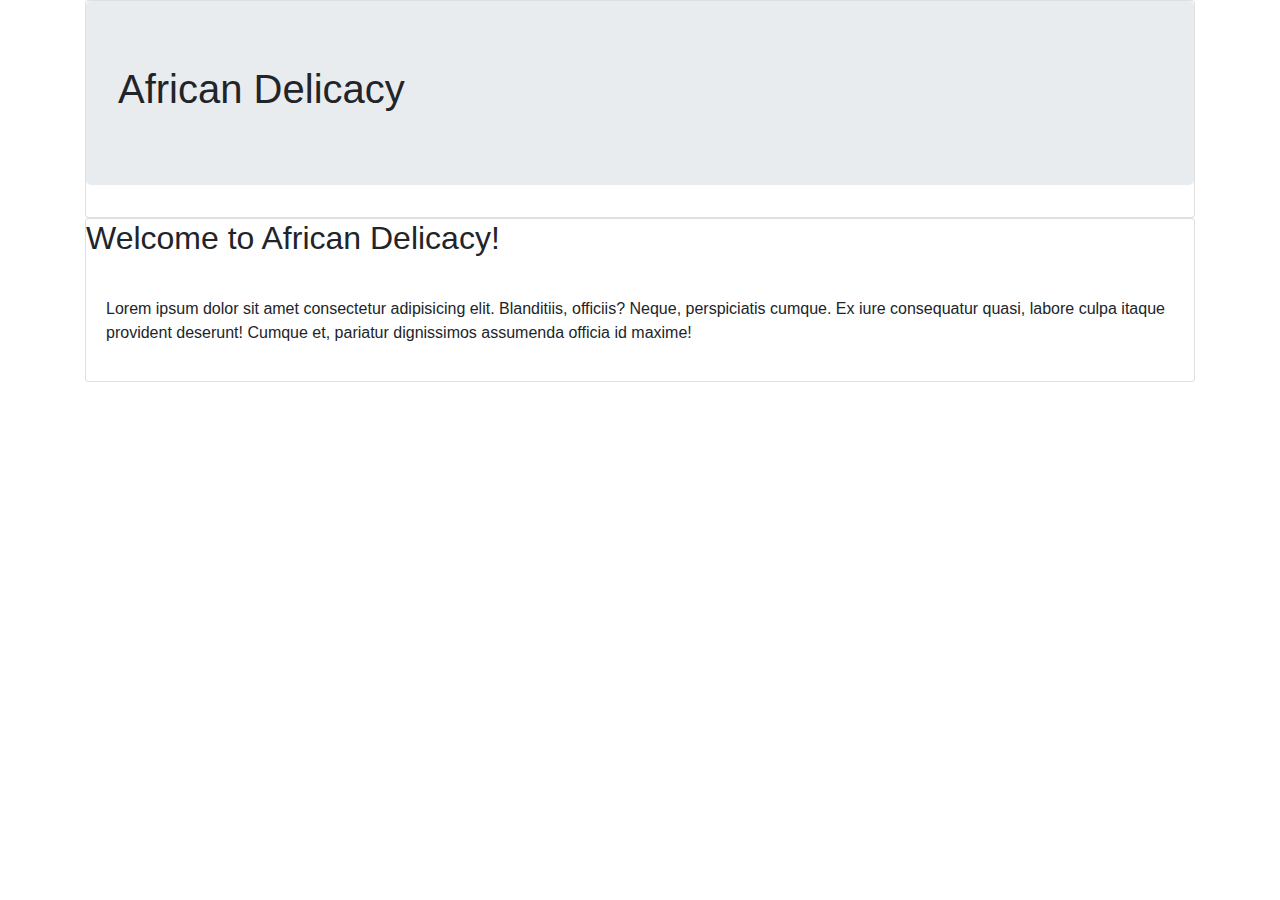
==== index.html @ 54b4cb66 "added card-body and its content" ====
<!DOCTYPE html>
<html>

    <head>
        <meta charset="UFT-8">
        <title>Catering Website</title>
        <link rel="stylesheet" href="css/bootstrap.css" type="text/css">
        <link rel="stylesheet" href="css/styles.css" type="text/css">
    </head>

    <body>

        <div class="container">

            <div class="card">

                <div class="jumbotron">
                    <h1>African Delicacy</h1>
                </div>
            </div>

            <div class="card">
                
                <div class="card-title">
                    <h2>Welcome to African Delicacy!</h2>
                </div>
                <div class="card-body">
                    <p>Lorem ipsum dolor sit amet consectetur adipisicing elit. Blanditiis, officiis? Neque, perspiciatis cumque. Ex iure consequatur quasi, labore culpa itaque provident deserunt! Cumque et, pariatur dignissimos assumenda officia id maxime!</p>
                </div>
            </div>
        </div>
    </body>
</html>
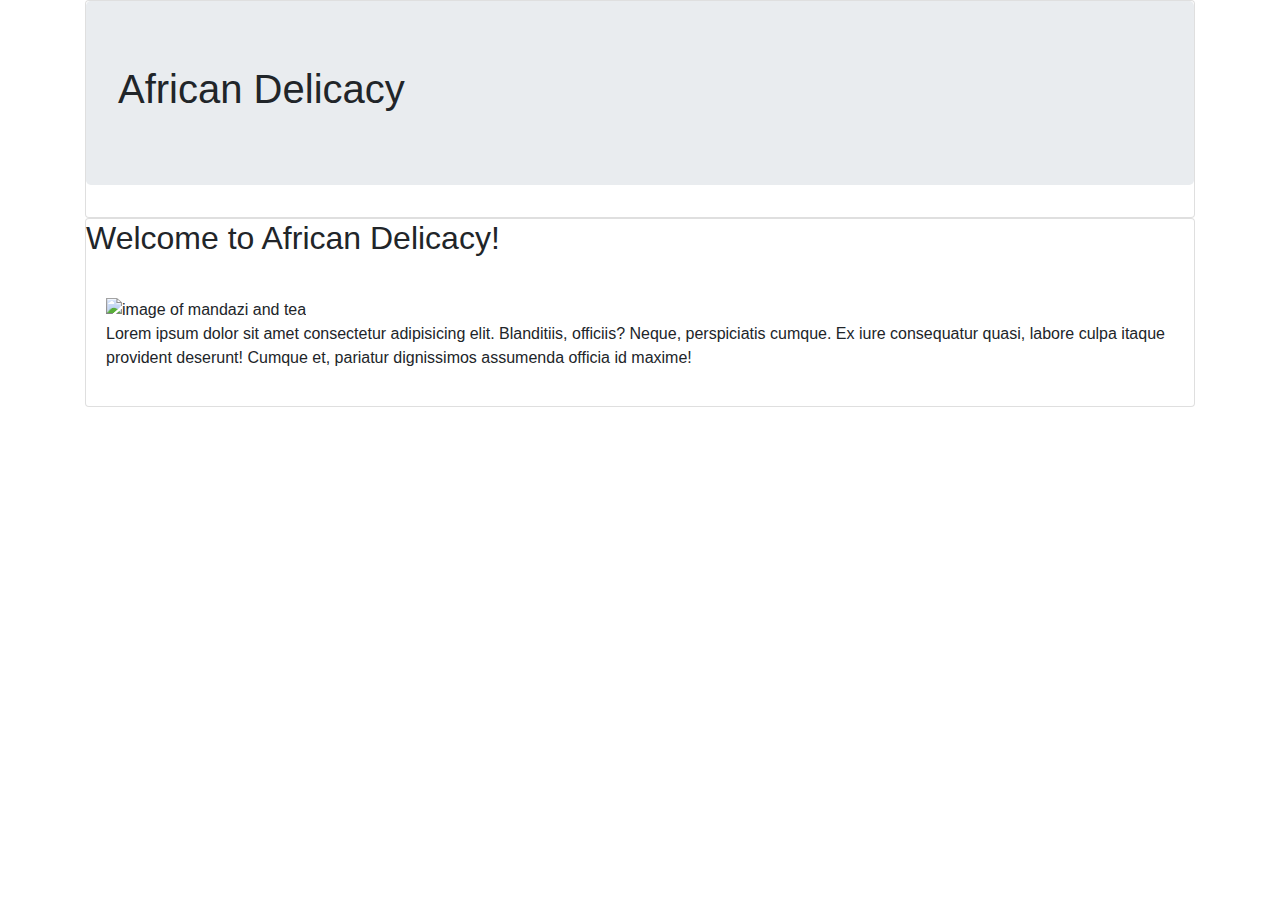
==== commit 0556c50e: "Added image to card-body" ====
--- a/index.html
+++ b/index.html
@@ -25,6 +25,7 @@
                     <h2>Welcome to African Delicacy!</h2>
                 </div>
                 <div class="card-body">
+                    <img src="https://lh3.googleusercontent.com/-5D1Ipj6N-iE/VqYi28t1QII/AAAAAAAACvc/l96qYmt_59s/s1600/Mandazi-with-Chai.jpg" alt="image of mandazi and tea">
                     <p>Lorem ipsum dolor sit amet consectetur adipisicing elit. Blanditiis, officiis? Neque, perspiciatis cumque. Ex iure consequatur quasi, labore culpa itaque provident deserunt! Cumque et, pariatur dignissimos assumenda officia id maxime!</p>
                 </div>
             </div>
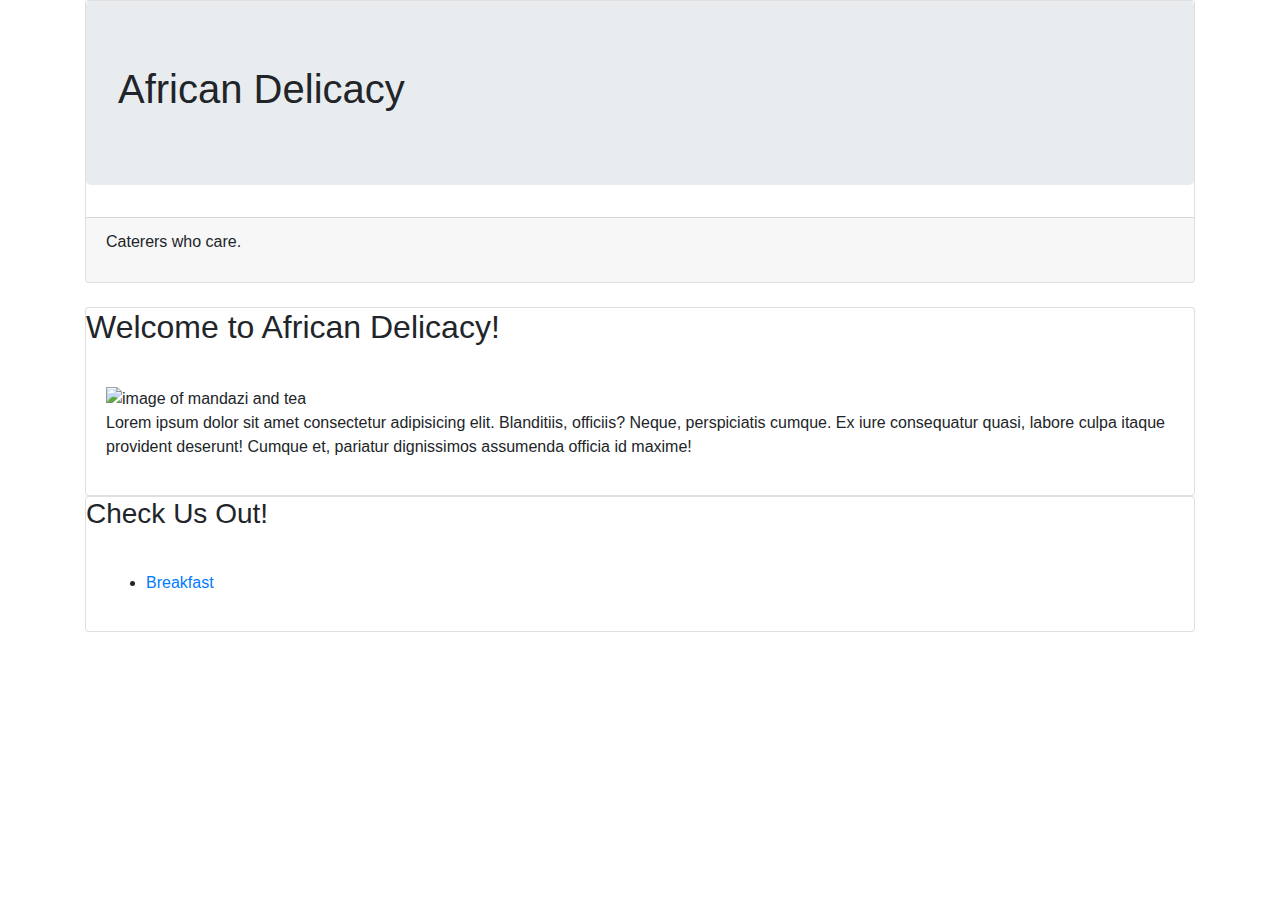
==== commit 9014f7ce: "Added new card with links to other webpages" ====
--- a/index.html
+++ b/index.html
@@ -17,7 +17,12 @@
                 <div class="jumbotron">
                     <h1>African Delicacy</h1>
                 </div>
+                <div class="card-footer">
+                    <p>Caterers who care.</p>
+                </div>
             </div>
+
+            <br>
 
             <div class="card">
                 
@@ -29,6 +34,20 @@
                     <p>Lorem ipsum dolor sit amet consectetur adipisicing elit. Blanditiis, officiis? Neque, perspiciatis cumque. Ex iure consequatur quasi, labore culpa itaque provident deserunt! Cumque et, pariatur dignissimos assumenda officia id maxime!</p>
                 </div>
             </div>
+
+            <div class="card">
+                
+                <div class="card-title">
+                    <h3>Check Us Out!</h3>
+                </div>
+                <div class="card-body">
+                    <ul>
+                        <li><a href="breakfast.html">Breakfast</a></li>
+                        <!--add link to Lunch page-->
+                        <!--add link to Dinner Page-->
+                    </ul>
+                </div>
+            </div>
         </div>
     </body>
 </html>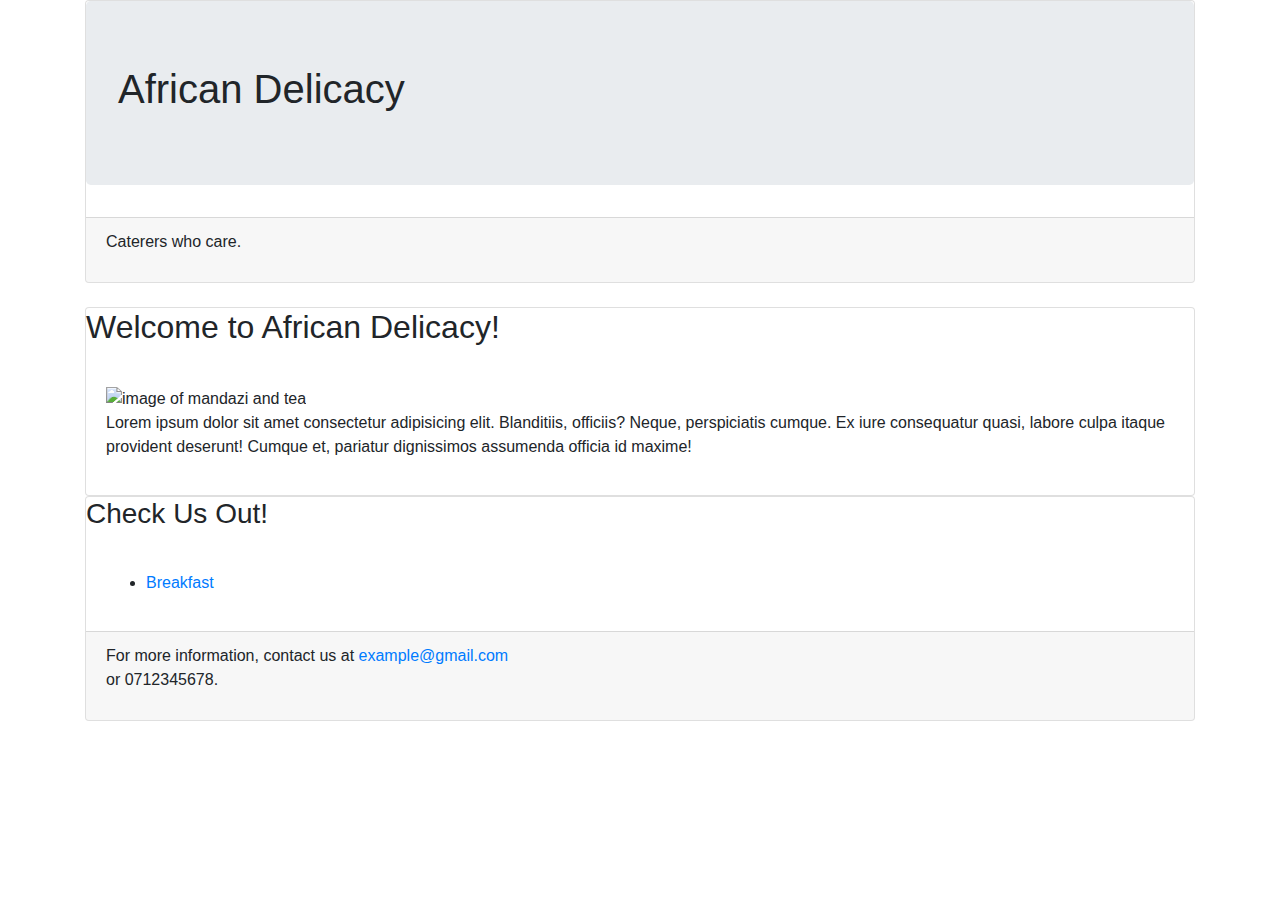
==== commit 54823702: "added contact information below links to webpages" ====
--- a/index.html
+++ b/index.html
@@ -47,6 +47,10 @@
                         <!--add link to Dinner Page-->
                     </ul>
                 </div>
+                <div class="card-footer">
+                    <p>For more information, contact us at <a href="#">example@gmail.com</a> <br>
+                    or 0712345678.</p>
+                </div>
             </div>
         </div>
     </body>
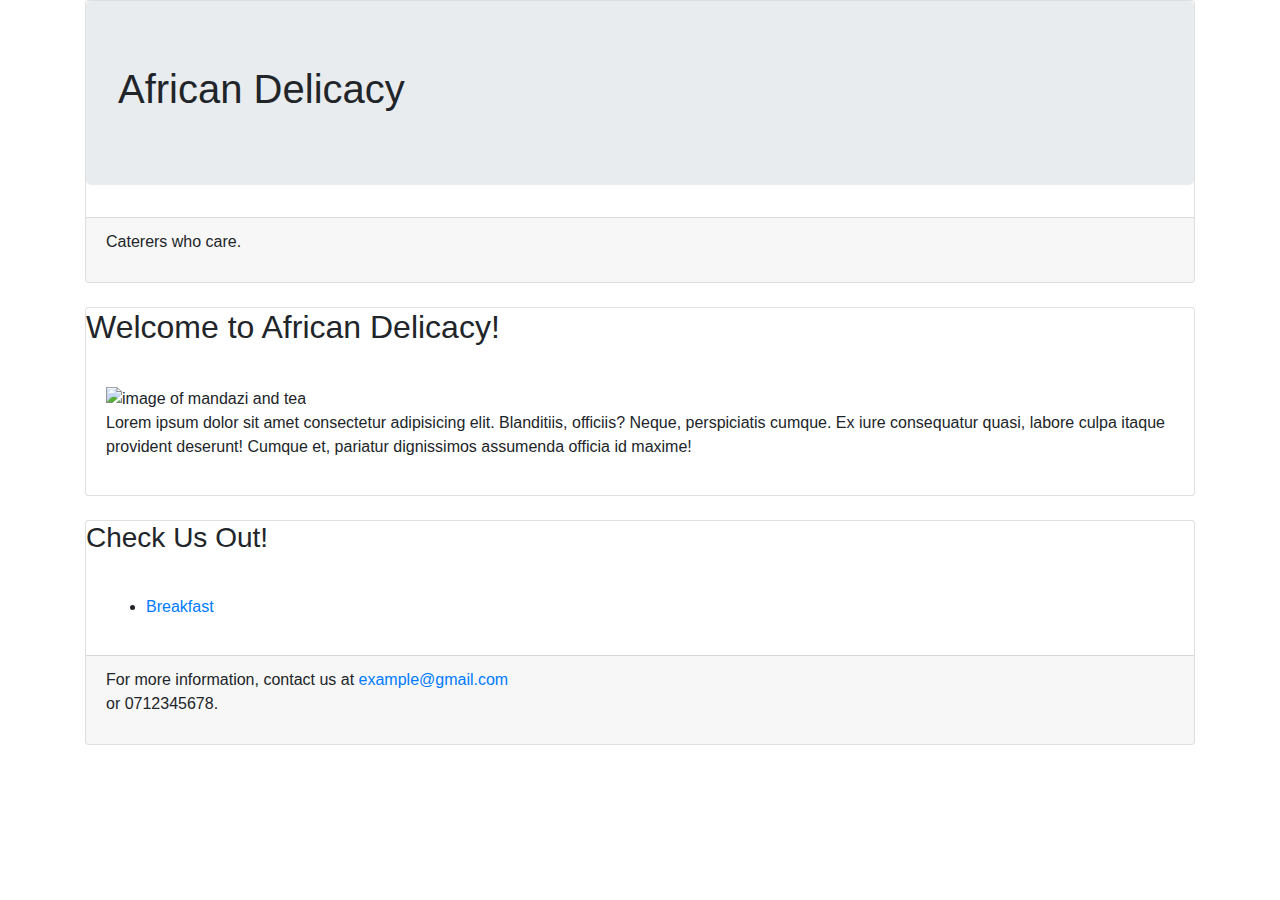
==== commit 8972e3ea: "added basic page structure to breakfast.html with jumbotron title card" ====
--- a/index.html
+++ b/index.html
@@ -2,7 +2,7 @@
 <html>
 
     <head>
-        <meta charset="UFT-8">
+        <meta charset="utf-8">
         <title>Catering Website</title>
         <link rel="stylesheet" href="css/bootstrap.css" type="text/css">
         <link rel="stylesheet" href="css/styles.css" type="text/css">
@@ -35,6 +35,8 @@
                 </div>
             </div>
 
+            <br>
+
             <div class="card">
                 
                 <div class="card-title">
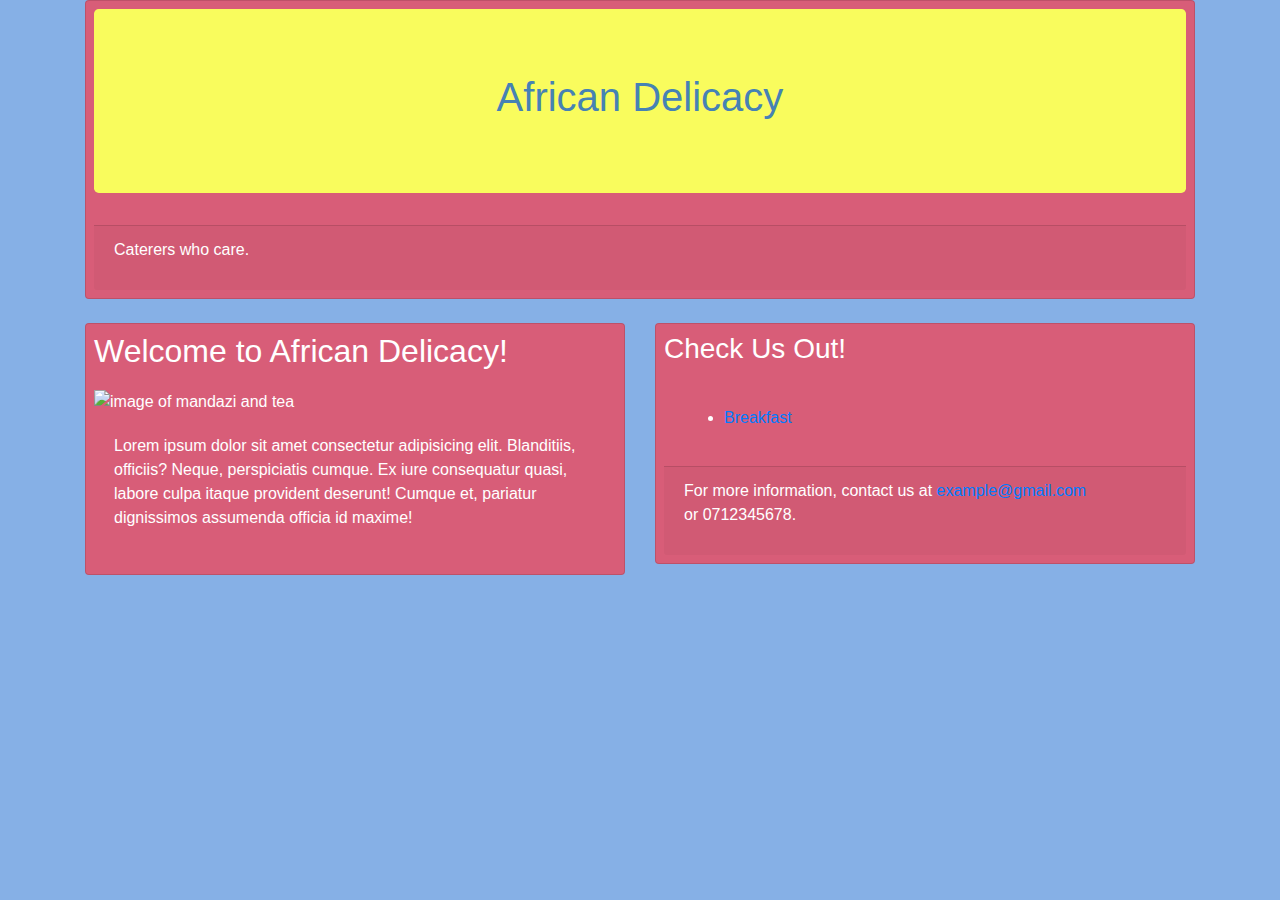
==== commit 70a4ab81: "finished styling index.html" ====
--- a/index.html
+++ b/index.html
@@ -11,7 +11,7 @@
     <body>
 
         <div class="container">
-
+            
             <div class="card">
 
                 <div class="jumbotron">
@@ -23,35 +23,42 @@
             </div>
 
             <br>
+            
+            <div class="row">
 
-            <div class="card">
-                
-                <div class="card-title">
-                    <h2>Welcome to African Delicacy!</h2>
+                <div class="col-md-6">
+                    <div class="card">
+                        
+                        <div class="card-title">
+                            <h2>Welcome to African Delicacy!</h2>
+                        </div>
+                        <img src="https://lh3.googleusercontent.com/-5D1Ipj6N-iE/VqYi28t1QII/AAAAAAAACvc/l96qYmt_59s/s1600/Mandazi-with-Chai.jpg" alt="image of mandazi and tea">
+                        <div class="card-body">
+                            <p>Lorem ipsum dolor sit amet consectetur adipisicing elit. Blanditiis, officiis? Neque, perspiciatis cumque. Ex iure consequatur quasi, labore culpa itaque provident deserunt! Cumque et, pariatur dignissimos assumenda officia id maxime!</p>
+                        </div>
+                    </div>
                 </div>
-                <div class="card-body">
-                    <img src="https://lh3.googleusercontent.com/-5D1Ipj6N-iE/VqYi28t1QII/AAAAAAAACvc/l96qYmt_59s/s1600/Mandazi-with-Chai.jpg" alt="image of mandazi and tea">
-                    <p>Lorem ipsum dolor sit amet consectetur adipisicing elit. Blanditiis, officiis? Neque, perspiciatis cumque. Ex iure consequatur quasi, labore culpa itaque provident deserunt! Cumque et, pariatur dignissimos assumenda officia id maxime!</p>
-                </div>
-            </div>
 
-            <br>
+                <br>
 
-            <div class="card">
-                
-                <div class="card-title">
-                    <h3>Check Us Out!</h3>
-                </div>
-                <div class="card-body">
-                    <ul>
-                        <li><a href="breakfast.html">Breakfast</a></li>
-                        <!--add link to Lunch page-->
-                        <!--add link to Dinner Page-->
-                    </ul>
-                </div>
-                <div class="card-footer">
-                    <p>For more information, contact us at <a href="#">example@gmail.com</a> <br>
-                    or 0712345678.</p>
+                <div class="col-md-6">
+                    <div class="card">
+                        
+                        <div class="card-title">
+                            <h3>Check Us Out!</h3>
+                        </div>
+                        <div class="card-body">
+                            <ul>
+                                <li><a href="breakfast.html">Breakfast</a></li>
+                                <!--add link to Lunch page-->
+                                <!--add link to Dinner Page-->
+                            </ul>
+                        </div>
+                        <div class="card-footer">
+                            <p>For more information, contact us at <a href="#">example@gmail.com</a> <br>
+                            or 0712345678.</p>
+                        </div>
+                    </div>
                 </div>
             </div>
         </div>
--- a/css/styles.css
+++ b/css/styles.css
@@ -0,0 +1,17 @@
+.card   {
+    background-color: rgb(216, 93, 120);
+    color: rgb(255, 255, 255);
+    padding: 8px;
+}
+body    {
+    background-color: rgb(134, 176, 230);
+}
+.jumbotron  {
+    background-color: rgb(249, 252, 93);
+    text-align: center;
+}
+h1  {
+    color: steelblue;
+    font-family: 'Gill Sans', 'Gill Sans MT', Calibri, 'Trebuchet MS', sans-serif;
+    
+}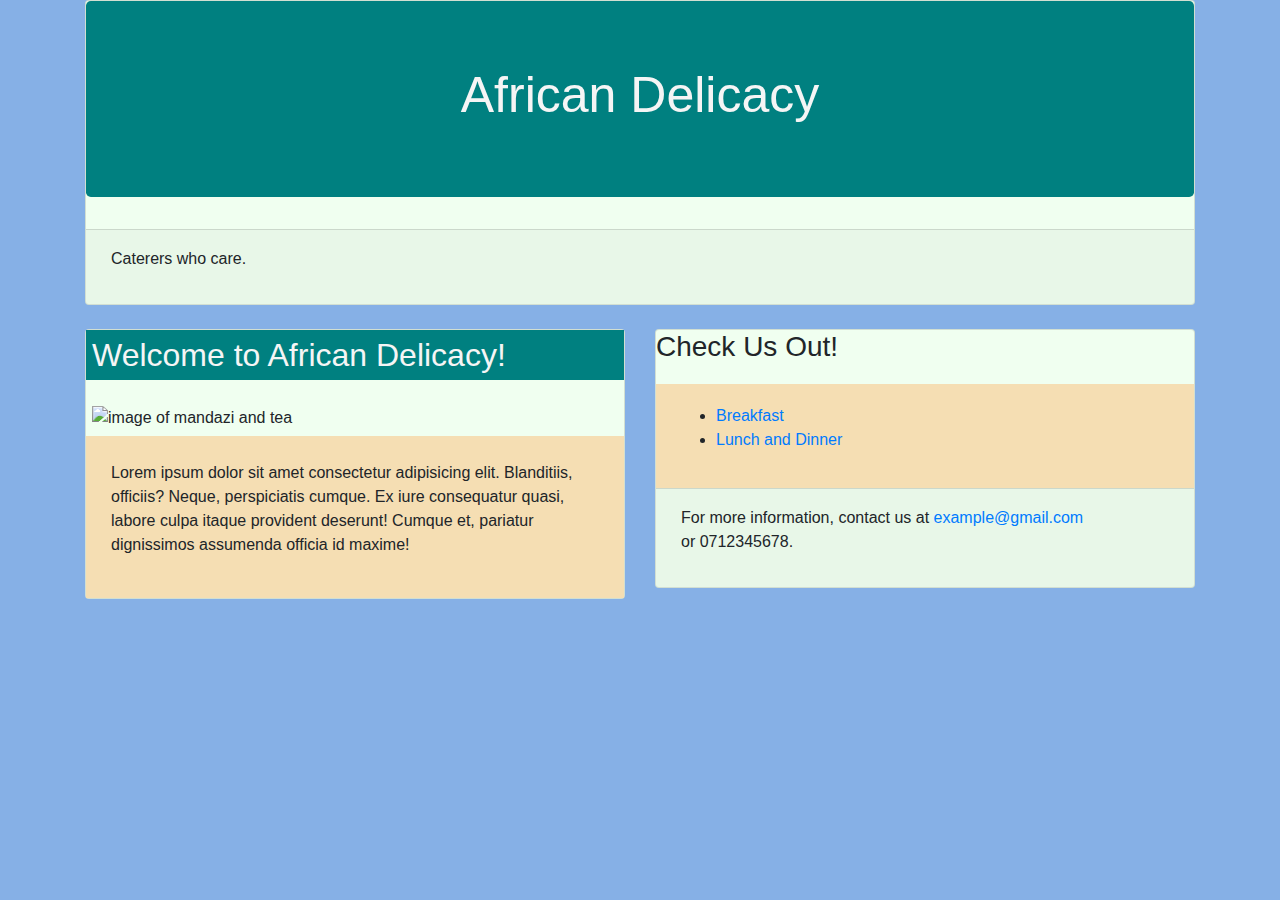
==== commit 107bca3a: "added lunchanddinner.html to project folder" ====
--- a/index.html
+++ b/index.html
@@ -50,8 +50,7 @@
                         <div class="card-body">
                             <ul>
                                 <li><a href="breakfast.html">Breakfast</a></li>
-                                <!--add link to Lunch page-->
-                                <!--add link to Dinner Page-->
+                                <li><a href="lunchanddinner.html">Lunch and Dinner</a></li>
                             </ul>
                         </div>
                         <div class="card-footer">
--- a/css/styles.css
+++ b/css/styles.css
@@ -1,17 +1,30 @@
-.card   {
-    background-color: rgb(216, 93, 120);
-    color: rgb(255, 255, 255);
-    padding: 8px;
-}
 body    {
     background-color: rgb(134, 176, 230);
 }
-.jumbotron  {
-    background-color: rgb(249, 252, 93);
-    text-align: center;
+img {
+    padding: 6px;
+    width: 90%;
+    height: auto;
 }
 h1  {
-    color: steelblue;
-    font-family: 'Gill Sans', 'Gill Sans MT', Calibri, 'Trebuchet MS', sans-serif;
-    
+    text-align: center;
+    font-size: 50px;
+    color: whitesmoke;
+}
+h2  {
+    padding: 6px;
+    background-color: teal;
+    color: whitesmoke;
+}
+p   {
+    padding: 5px;
+}
+.jumbotron  {
+    background-color: teal;
+}
+.card   {
+    background-color: honeydew;
+}
+.card-body  {
+    background-color: wheat;
 }